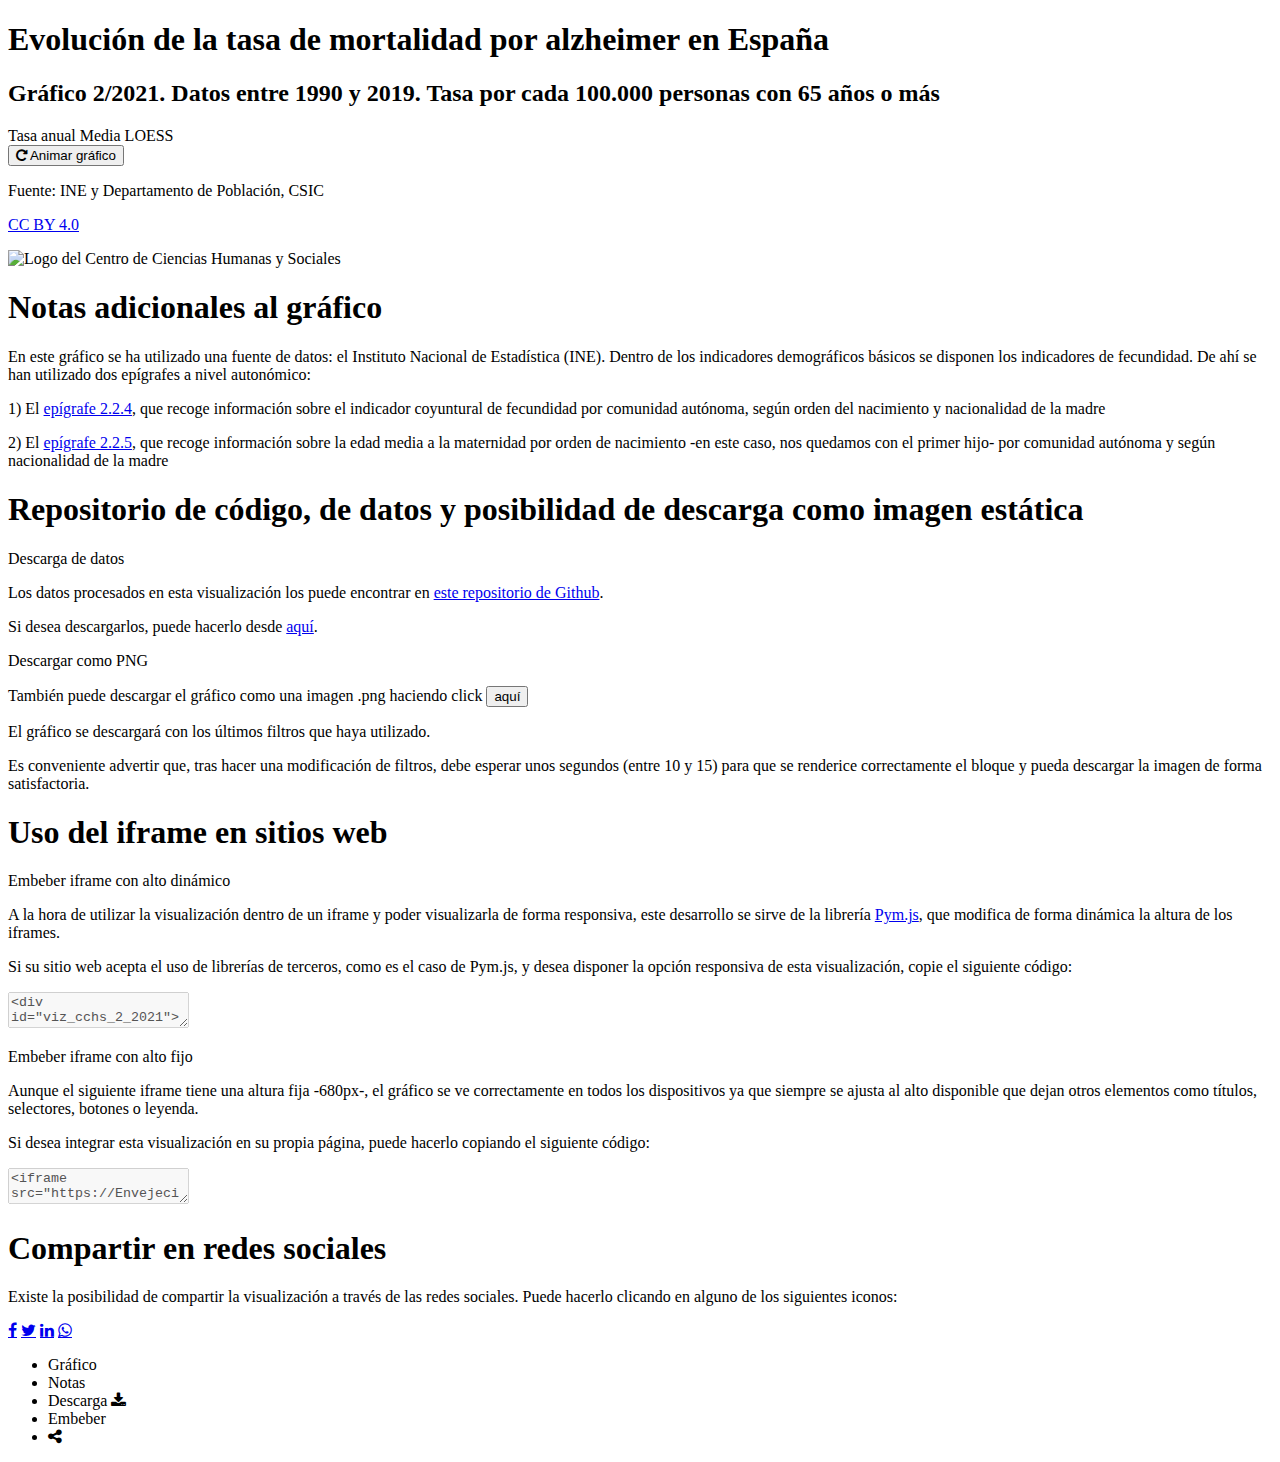
==== pre/template.html @ f2060ab2 "Primer desarrollo serio de la visualización" ====
<!DOCTYPE html>
<html lang="en">
<head>
    <meta charset="UTF-8">
    <meta name="viewport" content="width=device-width, initial-scale=1.0, maximum-scale=1.0">
    <title>Evolución del alzheimer en España</title>
    <meta name="mrf-extractable" content="false">
    <meta property='og:image' content=''>
    <meta property="og:title" content="Comparativa edad media a la maternidad e indicador de fecundidad">
    <meta property="og:description" content="Gráfico lineal que muestra la evolución del alzheimer en España">
    <meta property="og:image" content="https://raw.githubusercontent.com/EnvejecimientoEnRed/evolucion-alzheimer-viz/main/pre/cchs.png">
    <link rel="stylesheet" href="https://cdnjs.cloudflare.com/ajax/libs/font-awesome/4.7.0/css/font-awesome.min.css">
    <link rel='stylesheet' href='https://fonts.googleapis.com/css?family=Titillium+Web%3A300%2C300italic%2C400%2C400italic%2C500%2C700%2C700italic&#038;subset=latin&#038;ver=5.8' type='text/css' media='all' />
</head>
<body>
    <div class="container">
        <div class="main">
            <section class="content b-chart active" id="chartBlock">
                <div class="b-title">
                    <h1 class="title">Evolución de la tasa de mortalidad por alzheimer en España</h1>
                    <h2 class="subtitle">Gráfico 2/2021. Datos entre 1990 y 2019. Tasa por cada 100.000 personas con 65 años o más</h2>
                </div>
                <div class="chart__logics">
                    <div class="chart__legend">
                        <span class="chart__legend--item first">Tasa anual</span>
                        <span class="chart__legend--item second">Media LOESS</span>
                    </div>
                    <div class="chart__animate" id="replay">
                        <button class="btn_animate">
                            <i class="fa fa--share fa-repeat" aria-hidden="true"></i>
                            <span>Animar gráfico</span>
                        </button>
                    </div>                  
                </div>
                <div class="chart__viz" id="chart"></div>
                <!-- Pie de gráfico -->
                <div class="chart__footer">
                    <div class="chart__source">
                        <p class="chart__source--data"><span>Fuente: </span>INE y Departamento de Población, CSIC</p>
                        <p class="chart__source--copyright"><a class="link" href="https://creativecommons.org/licenses/by/4.0/deed.en_US" target="_blank">CC BY 4.0</a></p>
                    </div>                    
                    <!-- <p class="chart__note">* Para la variable 'Ambas nacionalidades' hay datos desde 1975. Para las variables 'Española' o 'Extranjera' sólo hay datos a partir de 2002.</p> -->
                </div>
                <div class="logo">
                    <img src="https://raw.githubusercontent.com/EnvejecimientoEnRed/maternidad-fecundidad-viz/main/pre/cchs.png" alt="Logo del Centro de Ciencias Humanas y Sociales" width="100%" height="100%">
                </div>         
            </section>
            <section class="content b-notes">
                <div class="b-title">
                    <h1 class="title">Notas adicionales al gráfico</h1>
                </div>
                <p class="text__paragraph">En este gráfico se ha utilizado una fuente de datos: el Instituto Nacional de Estadística (INE). Dentro de los indicadores demográficos básicos se disponen los indicadores de fecundidad. De ahí se han utilizado dos epígrafes a nivel autonómico:</p>
                <p class="text__paragraph">1) El <a class="link" href="https://www.ine.es/jaxiT3/Tabla.htm?t=1441&L=0" target="_blank">epígrafe 2.2.4</a>, que recoge información sobre el indicador coyuntural de fecundidad por comunidad autónoma, según orden del nacimiento y nacionalidad de la madre</p>
                <p class="text__paragraph">2) El <a class="link" href="https://www.ine.es/jaxiT3/Tabla.htm?t=1580&L=0" target="_blank">epígrafe 2.2.5</a>, que recoge información sobre la edad media a la maternidad por orden de nacimiento -en este caso, nos quedamos con el primer hijo- por comunidad autónoma y según nacionalidad de la madre</p>
                </section>
            <section class="content b-data">
                <div class="b-title">
                    <h1 class="title">Repositorio de código, de datos y posibilidad de descarga como imagen estática</h1>
                </div>
                <p class="text__header">Descarga de datos</p>
                <p class="text__paragraph">Los datos procesados en esta visualización los puede encontrar en <a class="link" href="https://github.com/EnvejecimientoEnRed/evolucion-alzheimer-viz" target="_blank">este repositorio de Github</a>.</p>
                <p class="text__paragraph">Si desea descargarlos, puede hacerlo desde <a class="link" href="https://raw.githubusercontent.com/EnvejecimientoEnRed/evolucion-alzheimer-viz/main/data/tasa_nal_alz.csv" target="_blank">aquí</a>.</p>
                <p class="text__header">Descargar como PNG</p>
                <p class="text__paragraph">También puede descargar el gráfico como una imagen .png haciendo click <button class="btn_share" id="pngImage">aquí</button></p> 
                <p class="text__paragraph">El gráfico se descargará con los últimos filtros que haya utilizado.</p>
                <p class="text__paragraph">Es conveniente advertir que, tras hacer una modificación de filtros, debe esperar unos segundos (entre 10 y 15) para que se renderice correctamente el bloque y pueda descargar la imagen de forma satisfactoria.</p>
            </section>
            <section class="content b-iframes">
                <div class="b-title">
                    <h1 class="title">Uso del iframe en sitios web</h1>
                </div>
                <p class="text__header">Embeber iframe con alto dinámico</p>
                <p class="text__paragraph">A la hora de utilizar la visualización dentro de un iframe y poder visualizarla de forma responsiva, este desarrollo se sirve de la librería <a class="link" href="http://blog.apps.npr.org/pym.js/" target="_blank">Pym.js</a>, que modifica de forma dinámica la altura de los iframes.</p>
                <p class="text__paragraph">Si su sitio web acepta el uso de librerías de terceros, como es el caso de Pym.js, y desea disponer la opción responsiva de esta visualización, copie el siguiente código:</p>
                <textarea class="text__iframe" disabled=""><div id="viz_cchs_2_2021"></div><script type="text/javascript" src="https://pym.nprapps.org/pym.v1.min.js"></script><script>let pymParent = new pym.Parent('viz_cchs_2_2021', 'https://EnvejecimientoEnRed.github.io/evolucion-alzheimer-viz/', {});</script></textarea>
                <p class="text__header">Embeber iframe con alto fijo</p>
                <p class="text__paragraph">Aunque el siguiente iframe tiene una altura fija -680px-, el gráfico se ve correctamente en todos los dispositivos ya que siempre se ajusta al alto disponible que dejan otros elementos como títulos, selectores, botones o leyenda.</p>             
                <p class="text__paragraph">Si desea integrar esta visualización en su propia página, puede hacerlo copiando el siguiente código:</p>
                <textarea class="text__iframe" disabled=""><iframe src="https://EnvejecimientoEnRed/evolucion-alzheimer-viz/?iframe=fijo" style="height:680px;width:100%;" title="Visualización maternidad y fecundidad"></iframe></textarea>
            </section>
            <section class="content b-rrss">
                <div class="b-title">
                    <h1 class="title">Compartir en redes sociales</h1>
                </div>
                <p class="text__paragraph">Existe la posibilidad de compartir la visualización a través de las redes sociales. Puede hacerlo clicando en alguno de los siguientes iconos:</p>
                <div class="rrss">
                    <a href="#" class="fa fa-facebook" id="shareFB" target="_blank"></a>
                    <a href="#" class="fa fa-twitter" id="shareTW" data-text="Comparativa entre la edad media a la maternidad y el índice de fecundidad" target="_blank"></a>
                    <a href="#" class="fa fa-linkedin" id="shareLK" data-text="Comparativa entre la edad media a la maternidad y el índice de fecundidad" target="_blank"></a>
                    <a href="#" class="fa fa-whatsapp" id="shareWA" data-text="Comparativa entre la edad media a la maternidad y el índice de fecundidad" target="_blank"></a>
                </div>
            </section>
        </div>        
        <nav class="tabs">
            <ul class="l-tabs">
                <li class="tab active" data-target="b-chart">Gráfico</li>
                <li class="tab" data-target="b-notes">Notas</li>
                <li class="tab" data-target="b-data">Descarga&nbsp;<i class="fa fa--share fa-download"></i></li>
                <li class="tab" data-target="b-iframes">Embeber</li>
                <li class="tab tab--rrss" data-target="b-rrss"><i class="fa fa--share fa-share-alt"></i></li>
            </ul>
        </nav>
        <div class="chart__tooltip" id="tooltip">
            <p class="chart__tooltip--title"></p>
            <p class="chart__tooltip--text"></p>
        </div>  
    </div>
    <!-- Uso de PYMJS para alturas dinámicas -->
    <script type="text/javascript" src="https://pym.nprapps.org/pym.v1.min.js"></script>
    <script>
        var pymChild = new pym.Child();
    </script>
</body>
</html>
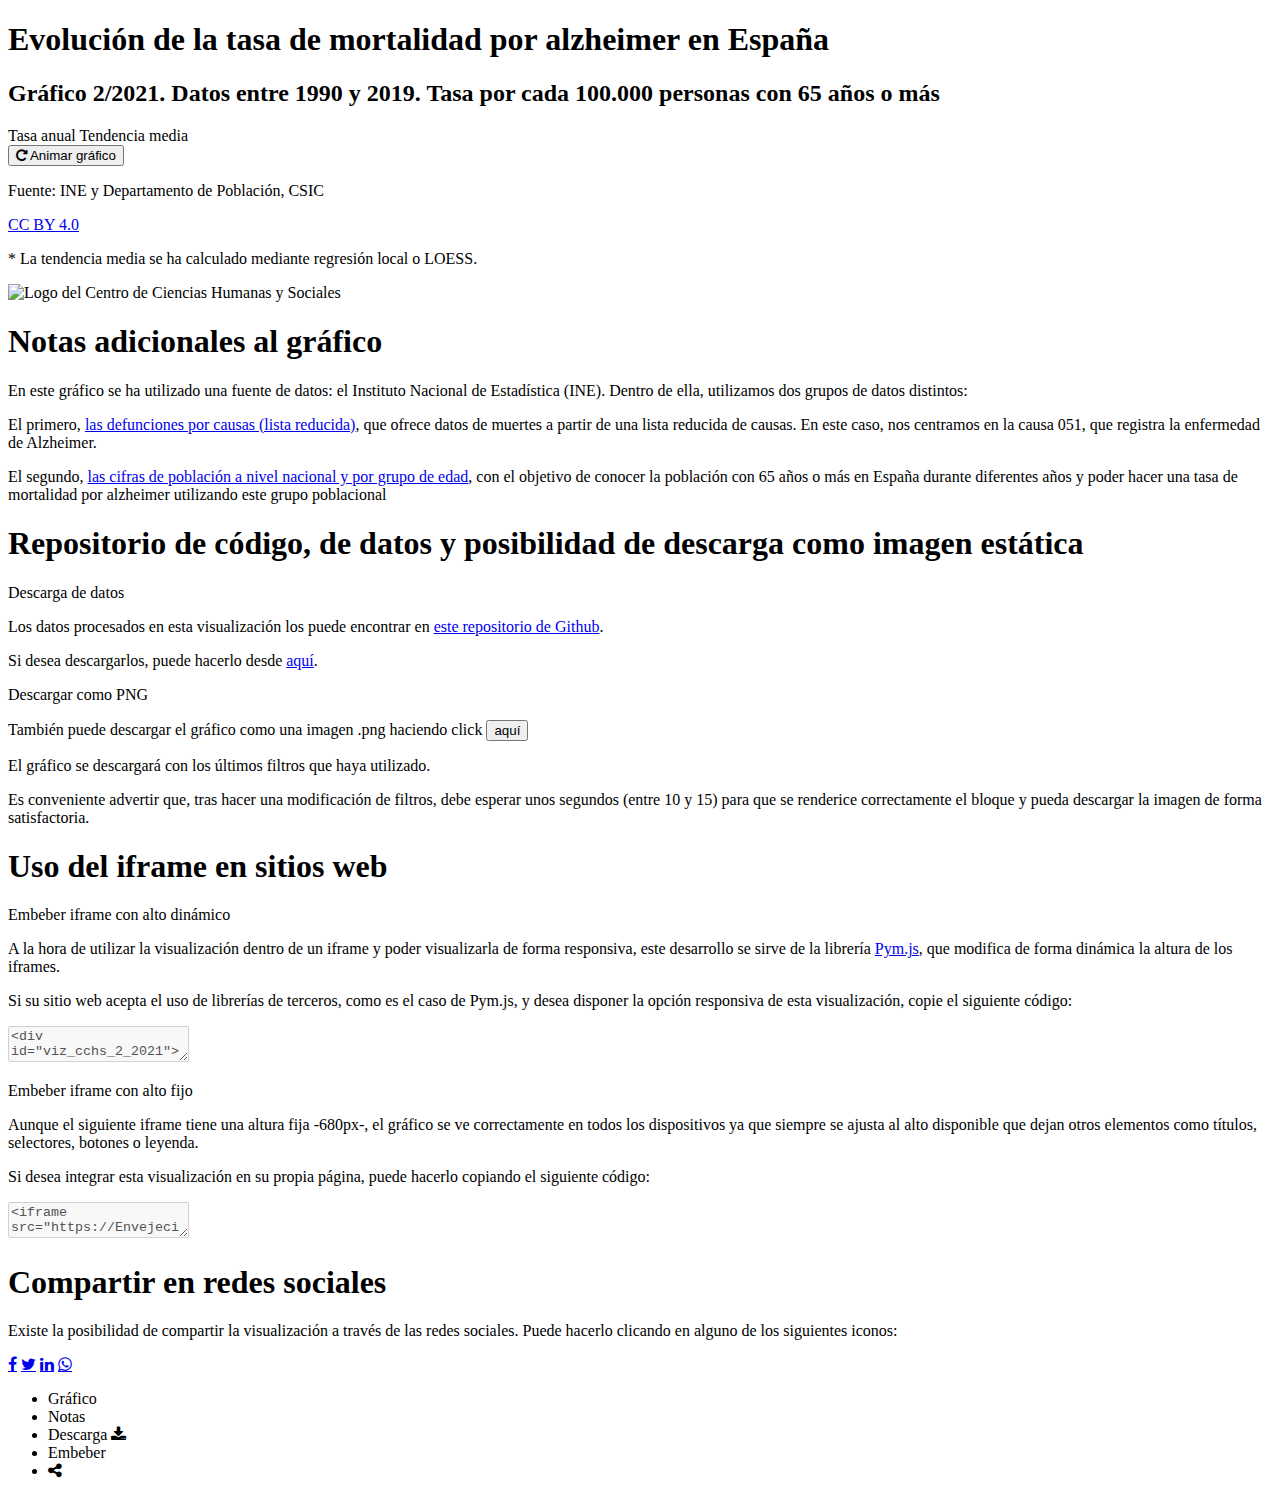
==== commit e3992a3a: "Mejora del bloque de notas" ====
--- a/pre/template.html
+++ b/pre/template.html
@@ -23,7 +23,7 @@
                 <div class="chart__logics">
                     <div class="chart__legend">
                         <span class="chart__legend--item first">Tasa anual</span>
-                        <span class="chart__legend--item second">Media LOESS</span>
+                        <span class="chart__legend--item second">Tendencia media</span>
                     </div>
                     <div class="chart__animate" id="replay">
                         <button class="btn_animate">
@@ -39,7 +39,7 @@
                         <p class="chart__source--data"><span>Fuente: </span>INE y Departamento de Población, CSIC</p>
                         <p class="chart__source--copyright"><a class="link" href="https://creativecommons.org/licenses/by/4.0/deed.en_US" target="_blank">CC BY 4.0</a></p>
                     </div>                    
-                    <!-- <p class="chart__note">* Para la variable 'Ambas nacionalidades' hay datos desde 1975. Para las variables 'Española' o 'Extranjera' sólo hay datos a partir de 2002.</p> -->
+                    <p class="chart__note">* La tendencia media se ha calculado mediante regresión local o LOESS.</p>
                 </div>
                 <div class="logo">
                     <img src="https://raw.githubusercontent.com/EnvejecimientoEnRed/maternidad-fecundidad-viz/main/pre/cchs.png" alt="Logo del Centro de Ciencias Humanas y Sociales" width="100%" height="100%">
@@ -49,10 +49,10 @@
                 <div class="b-title">
                     <h1 class="title">Notas adicionales al gráfico</h1>
                 </div>
-                <p class="text__paragraph">En este gráfico se ha utilizado una fuente de datos: el Instituto Nacional de Estadística (INE). Dentro de los indicadores demográficos básicos se disponen los indicadores de fecundidad. De ahí se han utilizado dos epígrafes a nivel autonómico:</p>
-                <p class="text__paragraph">1) El <a class="link" href="https://www.ine.es/jaxiT3/Tabla.htm?t=1441&L=0" target="_blank">epígrafe 2.2.4</a>, que recoge información sobre el indicador coyuntural de fecundidad por comunidad autónoma, según orden del nacimiento y nacionalidad de la madre</p>
-                <p class="text__paragraph">2) El <a class="link" href="https://www.ine.es/jaxiT3/Tabla.htm?t=1580&L=0" target="_blank">epígrafe 2.2.5</a>, que recoge información sobre la edad media a la maternidad por orden de nacimiento -en este caso, nos quedamos con el primer hijo- por comunidad autónoma y según nacionalidad de la madre</p>
-                </section>
+                <p class="text__paragraph">En este gráfico se ha utilizado una fuente de datos: el Instituto Nacional de Estadística (INE). Dentro de ella, utilizamos dos grupos de datos distintos:</p>
+                <p class="text__paragraph">El primero, <a class="link" href="https://www.ine.es/jaxiT3/Tabla.htm?t=9936&L=0" target="_blank">las defunciones por causas (lista reducida)</a>, que ofrece datos de muertes a partir de una lista reducida de causas. En este caso, nos centramos en la causa 051, que registra la enfermedad de Alzheimer.</p>
+                <p class="text__paragraph">El segundo, <a class="link" href="https://www.ine.es/dynt3/inebase/es/index.htm?padre=1894&capsel=1895" target="_blank">las cifras de población a nivel nacional y por grupo de edad</a>, con el objetivo de conocer la población con 65 años o más en España durante diferentes años y poder hacer una tasa de mortalidad por alzheimer utilizando este grupo poblacional</p>
+            </section>
             <section class="content b-data">
                 <div class="b-title">
                     <h1 class="title">Repositorio de código, de datos y posibilidad de descarga como imagen estática</h1>
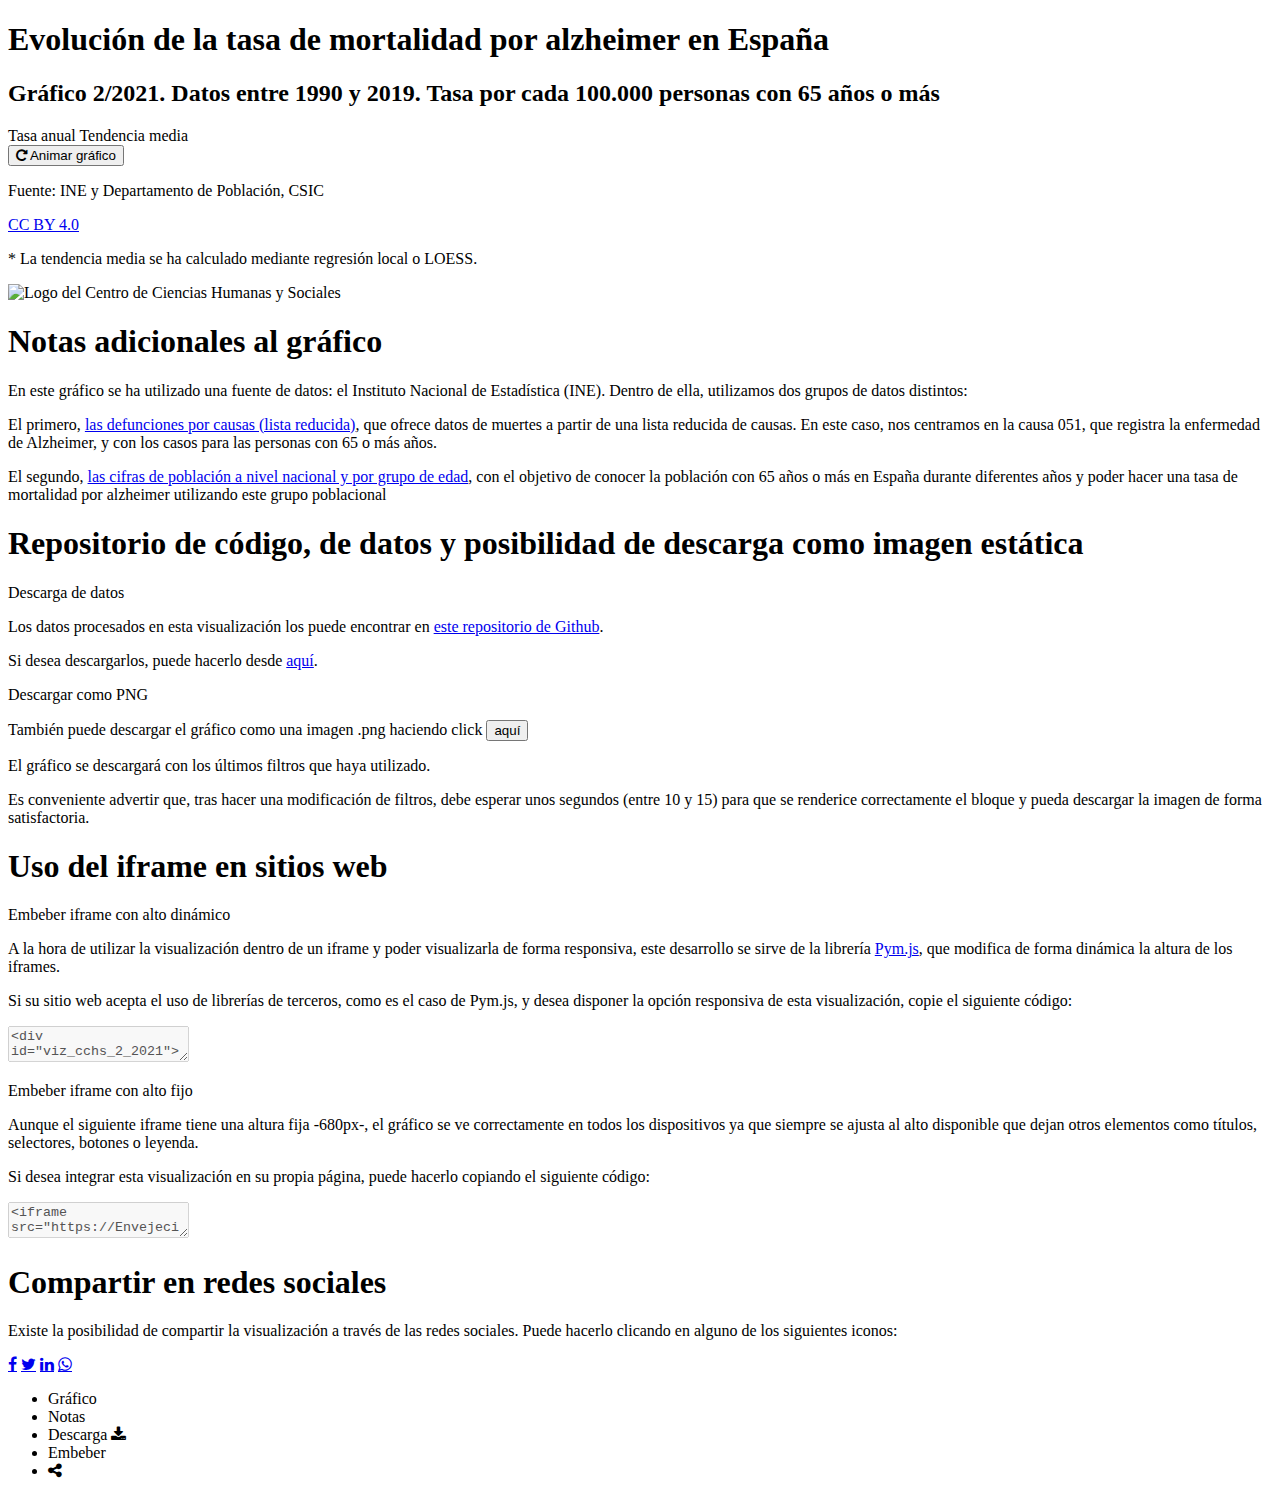
==== commit b5e25270: "Actualización de datos" ====
--- a/pre/template.html
+++ b/pre/template.html
@@ -3,11 +3,11 @@
 <head>
     <meta charset="UTF-8">
     <meta name="viewport" content="width=device-width, initial-scale=1.0, maximum-scale=1.0">
-    <title>Evolución del alzheimer en España</title>
+    <title>Evolución de la tasa de mortalidad por alzheimer en España</title>
     <meta name="mrf-extractable" content="false">
     <meta property='og:image' content=''>
-    <meta property="og:title" content="Comparativa edad media a la maternidad e indicador de fecundidad">
-    <meta property="og:description" content="Gráfico lineal que muestra la evolución del alzheimer en España">
+    <meta property="og:title" content="Evolución de la tasa de mortalidad por alzheimer en España">
+    <meta property="og:description" content="Gráfico lineal que muestra la evolución de la tasa de mortalidad en España">
     <meta property="og:image" content="https://raw.githubusercontent.com/EnvejecimientoEnRed/evolucion-alzheimer-viz/main/pre/cchs.png">
     <link rel="stylesheet" href="https://cdnjs.cloudflare.com/ajax/libs/font-awesome/4.7.0/css/font-awesome.min.css">
     <link rel='stylesheet' href='https://fonts.googleapis.com/css?family=Titillium+Web%3A300%2C300italic%2C400%2C400italic%2C500%2C700%2C700italic&#038;subset=latin&#038;ver=5.8' type='text/css' media='all' />
@@ -50,7 +50,7 @@
                     <h1 class="title">Notas adicionales al gráfico</h1>
                 </div>
                 <p class="text__paragraph">En este gráfico se ha utilizado una fuente de datos: el Instituto Nacional de Estadística (INE). Dentro de ella, utilizamos dos grupos de datos distintos:</p>
-                <p class="text__paragraph">El primero, <a class="link" href="https://www.ine.es/jaxiT3/Tabla.htm?t=9936&L=0" target="_blank">las defunciones por causas (lista reducida)</a>, que ofrece datos de muertes a partir de una lista reducida de causas. En este caso, nos centramos en la causa 051, que registra la enfermedad de Alzheimer.</p>
+                <p class="text__paragraph">El primero, <a class="link" href="https://www.ine.es/jaxiT3/Tabla.htm?t=7947&L=0" target="_blank">las defunciones por causas (lista reducida)</a>, que ofrece datos de muertes a partir de una lista reducida de causas. En este caso, nos centramos en la causa 051, que registra la enfermedad de Alzheimer, y con los casos para las personas con 65 o más años.</p>
                 <p class="text__paragraph">El segundo, <a class="link" href="https://www.ine.es/dynt3/inebase/es/index.htm?padre=1894&capsel=1895" target="_blank">las cifras de población a nivel nacional y por grupo de edad</a>, con el objetivo de conocer la población con 65 años o más en España durante diferentes años y poder hacer una tasa de mortalidad por alzheimer utilizando este grupo poblacional</p>
             </section>
             <section class="content b-data">
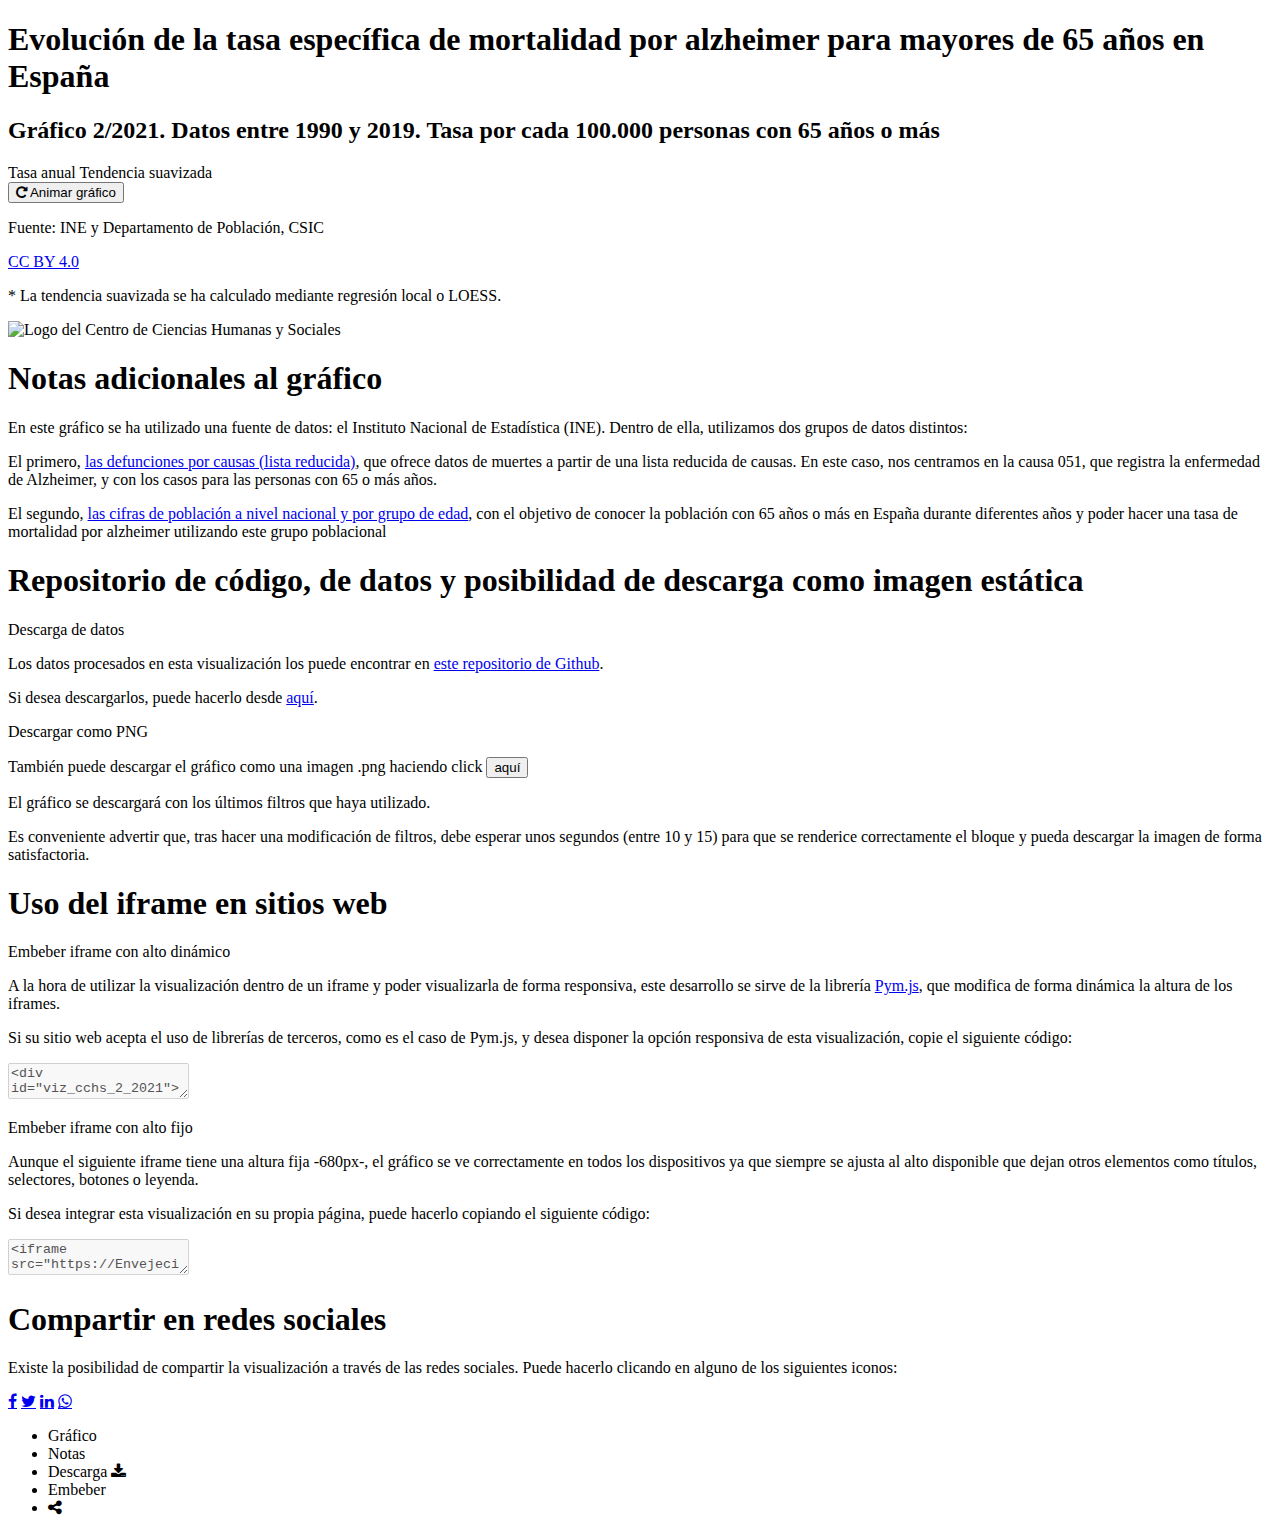
==== commit f16f4916: "Cambio título" ====
--- a/pre/template.html
+++ b/pre/template.html
@@ -3,12 +3,12 @@
 <head>
     <meta charset="UTF-8">
     <meta name="viewport" content="width=device-width, initial-scale=1.0, maximum-scale=1.0">
-    <title>Evolución de la tasa de mortalidad por alzheimer en España</title>
+    <title>Evolución de la tasa específica de mortalidad por alzheimer para mayores de 65 años en España</title>
     <meta name="mrf-extractable" content="false">
     <meta property='og:image' content=''>
-    <meta property="og:title" content="Evolución de la tasa de mortalidad por alzheimer en España">
+    <meta property="og:title" content="Evolución de la tasa específica de mortalidad por alzheimer para mayores de 65 años en España">
     <meta property="og:description" content="Gráfico lineal que muestra la evolución de la tasa de mortalidad en España">
-    <meta property="og:image" content="https://raw.githubusercontent.com/EnvejecimientoEnRed/evolucion-alzheimer-viz/main/pre/cchs.png">
+    <meta property="og:image" content="https://raw.githubusercontent.com/EnvejecimientoEnRed/envejecimiento_alzheimer_evolucion/main/pre/cchs.png">
     <link rel="stylesheet" href="https://cdnjs.cloudflare.com/ajax/libs/font-awesome/4.7.0/css/font-awesome.min.css">
     <link rel='stylesheet' href='https://fonts.googleapis.com/css?family=Titillium+Web%3A300%2C300italic%2C400%2C400italic%2C500%2C700%2C700italic&#038;subset=latin&#038;ver=5.8' type='text/css' media='all' />
 </head>
@@ -17,13 +17,13 @@
         <div class="main">
             <section class="content b-chart active" id="chartBlock">
                 <div class="b-title">
-                    <h1 class="title">Evolución de la tasa de mortalidad por alzheimer en España</h1>
+                    <h1 class="title">Evolución de la tasa específica de mortalidad por alzheimer para mayores de 65 años en España</h1>
                     <h2 class="subtitle">Gráfico 2/2021. Datos entre 1990 y 2019. Tasa por cada 100.000 personas con 65 años o más</h2>
                 </div>
                 <div class="chart__logics">
                     <div class="chart__legend">
                         <span class="chart__legend--item first">Tasa anual</span>
-                        <span class="chart__legend--item second">Tendencia media</span>
+                        <span class="chart__legend--item second">Tendencia suavizada</span>
                     </div>
                     <div class="chart__animate" id="replay">
                         <button class="btn_animate">
@@ -39,10 +39,10 @@
                         <p class="chart__source--data"><span>Fuente: </span>INE y Departamento de Población, CSIC</p>
                         <p class="chart__source--copyright"><a class="link" href="https://creativecommons.org/licenses/by/4.0/deed.en_US" target="_blank">CC BY 4.0</a></p>
                     </div>                    
-                    <p class="chart__note">* La tendencia media se ha calculado mediante regresión local o LOESS.</p>
+                    <p class="chart__note">* La tendencia suavizada se ha calculado mediante regresión local o LOESS.</p>
                 </div>
                 <div class="logo">
-                    <img src="https://raw.githubusercontent.com/EnvejecimientoEnRed/maternidad-fecundidad-viz/main/pre/cchs.png" alt="Logo del Centro de Ciencias Humanas y Sociales" width="100%" height="100%">
+                    <img src="https://raw.githubusercontent.com/EnvejecimientoEnRed/envejecimiento_alzheimer_evolucion/main/pre/cchs.png" alt="Logo del Centro de Ciencias Humanas y Sociales" width="100%" height="100%">
                 </div>         
             </section>
             <section class="content b-notes">
@@ -58,8 +58,8 @@
                     <h1 class="title">Repositorio de código, de datos y posibilidad de descarga como imagen estática</h1>
                 </div>
                 <p class="text__header">Descarga de datos</p>
-                <p class="text__paragraph">Los datos procesados en esta visualización los puede encontrar en <a class="link" href="https://github.com/EnvejecimientoEnRed/evolucion-alzheimer-viz" target="_blank">este repositorio de Github</a>.</p>
-                <p class="text__paragraph">Si desea descargarlos, puede hacerlo desde <a class="link" href="https://raw.githubusercontent.com/EnvejecimientoEnRed/evolucion-alzheimer-viz/main/data/tasa_nal_alz.csv" target="_blank">aquí</a>.</p>
+                <p class="text__paragraph">Los datos procesados en esta visualización los puede encontrar en <a class="link" href="https://github.com/EnvejecimientoEnRed/envejecimiento_alzheimer_evolucion" target="_blank">este repositorio de Github</a>.</p>
+                <p class="text__paragraph">Si desea descargarlos, puede hacerlo desde <a class="link" href="https://raw.githubusercontent.com/EnvejecimientoEnRed/envejecimiento_alzheimer_evolucion/main/data/tasa_nal_alz.csv" target="_blank">aquí</a>.</p>
                 <p class="text__header">Descargar como PNG</p>
                 <p class="text__paragraph">También puede descargar el gráfico como una imagen .png haciendo click <button class="btn_share" id="pngImage">aquí</button></p> 
                 <p class="text__paragraph">El gráfico se descargará con los últimos filtros que haya utilizado.</p>
@@ -72,11 +72,11 @@
                 <p class="text__header">Embeber iframe con alto dinámico</p>
                 <p class="text__paragraph">A la hora de utilizar la visualización dentro de un iframe y poder visualizarla de forma responsiva, este desarrollo se sirve de la librería <a class="link" href="http://blog.apps.npr.org/pym.js/" target="_blank">Pym.js</a>, que modifica de forma dinámica la altura de los iframes.</p>
                 <p class="text__paragraph">Si su sitio web acepta el uso de librerías de terceros, como es el caso de Pym.js, y desea disponer la opción responsiva de esta visualización, copie el siguiente código:</p>
-                <textarea class="text__iframe" disabled=""><div id="viz_cchs_2_2021"></div><script type="text/javascript" src="https://pym.nprapps.org/pym.v1.min.js"></script><script>let pymParent = new pym.Parent('viz_cchs_2_2021', 'https://EnvejecimientoEnRed.github.io/evolucion-alzheimer-viz/', {});</script></textarea>
+                <textarea class="text__iframe" disabled=""><div id="viz_cchs_2_2021"></div><script type="text/javascript" src="https://pym.nprapps.org/pym.v1.min.js"></script><script>let pymParent = new pym.Parent('viz_cchs_2_2021', 'https://EnvejecimientoEnRed.github.io/envejecimiento_alzheimer_evolucion/', {});</script></textarea>
                 <p class="text__header">Embeber iframe con alto fijo</p>
                 <p class="text__paragraph">Aunque el siguiente iframe tiene una altura fija -680px-, el gráfico se ve correctamente en todos los dispositivos ya que siempre se ajusta al alto disponible que dejan otros elementos como títulos, selectores, botones o leyenda.</p>             
                 <p class="text__paragraph">Si desea integrar esta visualización en su propia página, puede hacerlo copiando el siguiente código:</p>
-                <textarea class="text__iframe" disabled=""><iframe src="https://EnvejecimientoEnRed/evolucion-alzheimer-viz/?iframe=fijo" style="height:680px;width:100%;" title="Visualización maternidad y fecundidad"></iframe></textarea>
+                <textarea class="text__iframe" disabled=""><iframe src="https://EnvejecimientoEnRed/envejecimiento_alzheimer_evolucion/?iframe=fijo" style="height:680px;width:100%;" title="Visualización maternidad y fecundidad"></iframe></textarea>
             </section>
             <section class="content b-rrss">
                 <div class="b-title">
@@ -85,9 +85,9 @@
                 <p class="text__paragraph">Existe la posibilidad de compartir la visualización a través de las redes sociales. Puede hacerlo clicando en alguno de los siguientes iconos:</p>
                 <div class="rrss">
                     <a href="#" class="fa fa-facebook" id="shareFB" target="_blank"></a>
-                    <a href="#" class="fa fa-twitter" id="shareTW" data-text="Comparativa entre la edad media a la maternidad y el índice de fecundidad" target="_blank"></a>
-                    <a href="#" class="fa fa-linkedin" id="shareLK" data-text="Comparativa entre la edad media a la maternidad y el índice de fecundidad" target="_blank"></a>
-                    <a href="#" class="fa fa-whatsapp" id="shareWA" data-text="Comparativa entre la edad media a la maternidad y el índice de fecundidad" target="_blank"></a>
+                    <a href="#" class="fa fa-twitter" id="shareTW" data-text="Evolución de la tasa específica de mortalidad por alzheimer para mayores de 65 años en España" target="_blank"></a>
+                    <a href="#" class="fa fa-linkedin" id="shareLK" data-text="Evolución de la tasa específica de mortalidad por alzheimer para mayores de 65 años en España" target="_blank"></a>
+                    <a href="#" class="fa fa-whatsapp" id="shareWA" data-text="Evolución de la tasa específica de mortalidad por alzheimer para mayores de 65 años en España" target="_blank"></a>
                 </div>
             </section>
         </div>        
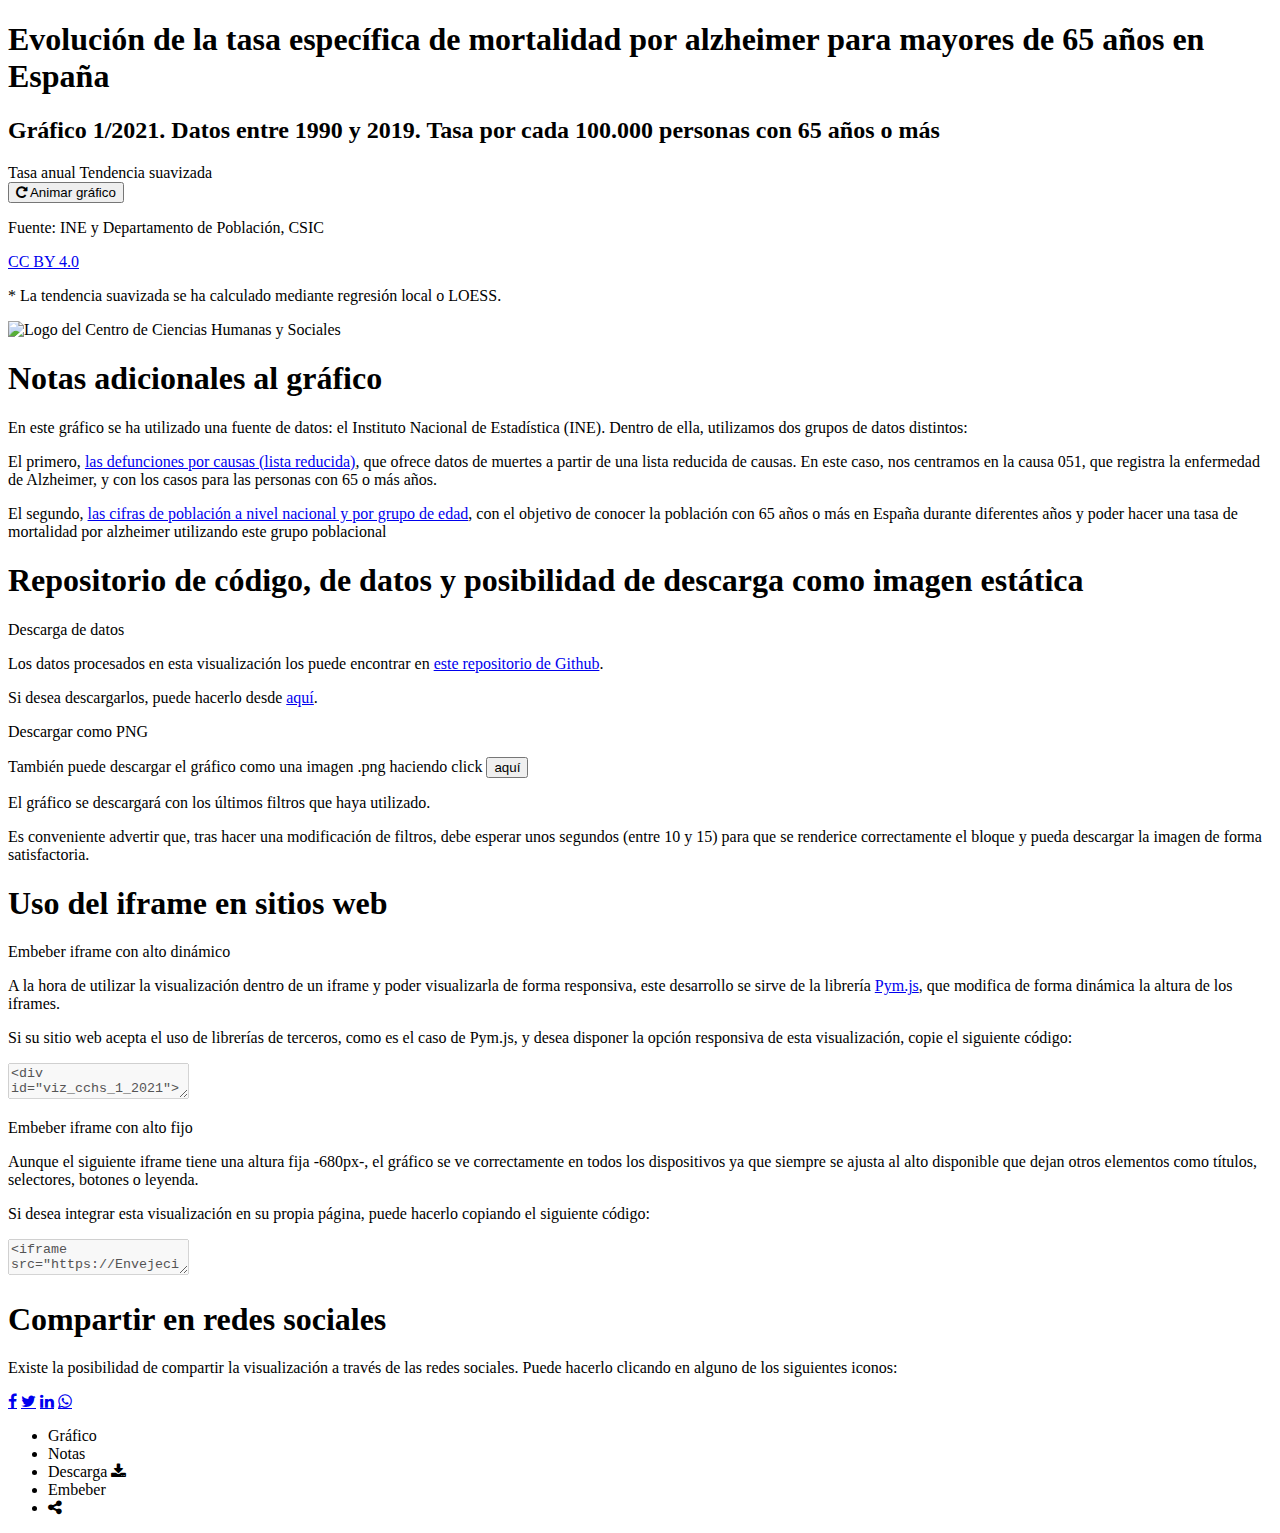
==== commit e9c82978: "Cambio numeración" ====
--- a/pre/template.html
+++ b/pre/template.html
@@ -18,7 +18,7 @@
             <section class="content b-chart active" id="chartBlock">
                 <div class="b-title">
                     <h1 class="title">Evolución de la tasa específica de mortalidad por alzheimer para mayores de 65 años en España</h1>
-                    <h2 class="subtitle">Gráfico 2/2021. Datos entre 1990 y 2019. Tasa por cada 100.000 personas con 65 años o más</h2>
+                    <h2 class="subtitle">Gráfico 1/2021. Datos entre 1990 y 2019. Tasa por cada 100.000 personas con 65 años o más</h2>
                 </div>
                 <div class="chart__logics">
                     <div class="chart__legend">
@@ -72,7 +72,7 @@
                 <p class="text__header">Embeber iframe con alto dinámico</p>
                 <p class="text__paragraph">A la hora de utilizar la visualización dentro de un iframe y poder visualizarla de forma responsiva, este desarrollo se sirve de la librería <a class="link" href="http://blog.apps.npr.org/pym.js/" target="_blank">Pym.js</a>, que modifica de forma dinámica la altura de los iframes.</p>
                 <p class="text__paragraph">Si su sitio web acepta el uso de librerías de terceros, como es el caso de Pym.js, y desea disponer la opción responsiva de esta visualización, copie el siguiente código:</p>
-                <textarea class="text__iframe" disabled=""><div id="viz_cchs_2_2021"></div><script type="text/javascript" src="https://pym.nprapps.org/pym.v1.min.js"></script><script>let pymParent = new pym.Parent('viz_cchs_2_2021', 'https://EnvejecimientoEnRed.github.io/envejecimiento_alzheimer_evolucion/', {});</script></textarea>
+                <textarea class="text__iframe" disabled=""><div id="viz_cchs_1_2021"></div><script type="text/javascript" src="https://pym.nprapps.org/pym.v1.min.js"></script><script>let pymParent = new pym.Parent('viz_cchs_1_2021', 'https://EnvejecimientoEnRed.github.io/envejecimiento_alzheimer_evolucion/', {});</script></textarea>
                 <p class="text__header">Embeber iframe con alto fijo</p>
                 <p class="text__paragraph">Aunque el siguiente iframe tiene una altura fija -680px-, el gráfico se ve correctamente en todos los dispositivos ya que siempre se ajusta al alto disponible que dejan otros elementos como títulos, selectores, botones o leyenda.</p>             
                 <p class="text__paragraph">Si desea integrar esta visualización en su propia página, puede hacerlo copiando el siguiente código:</p>
